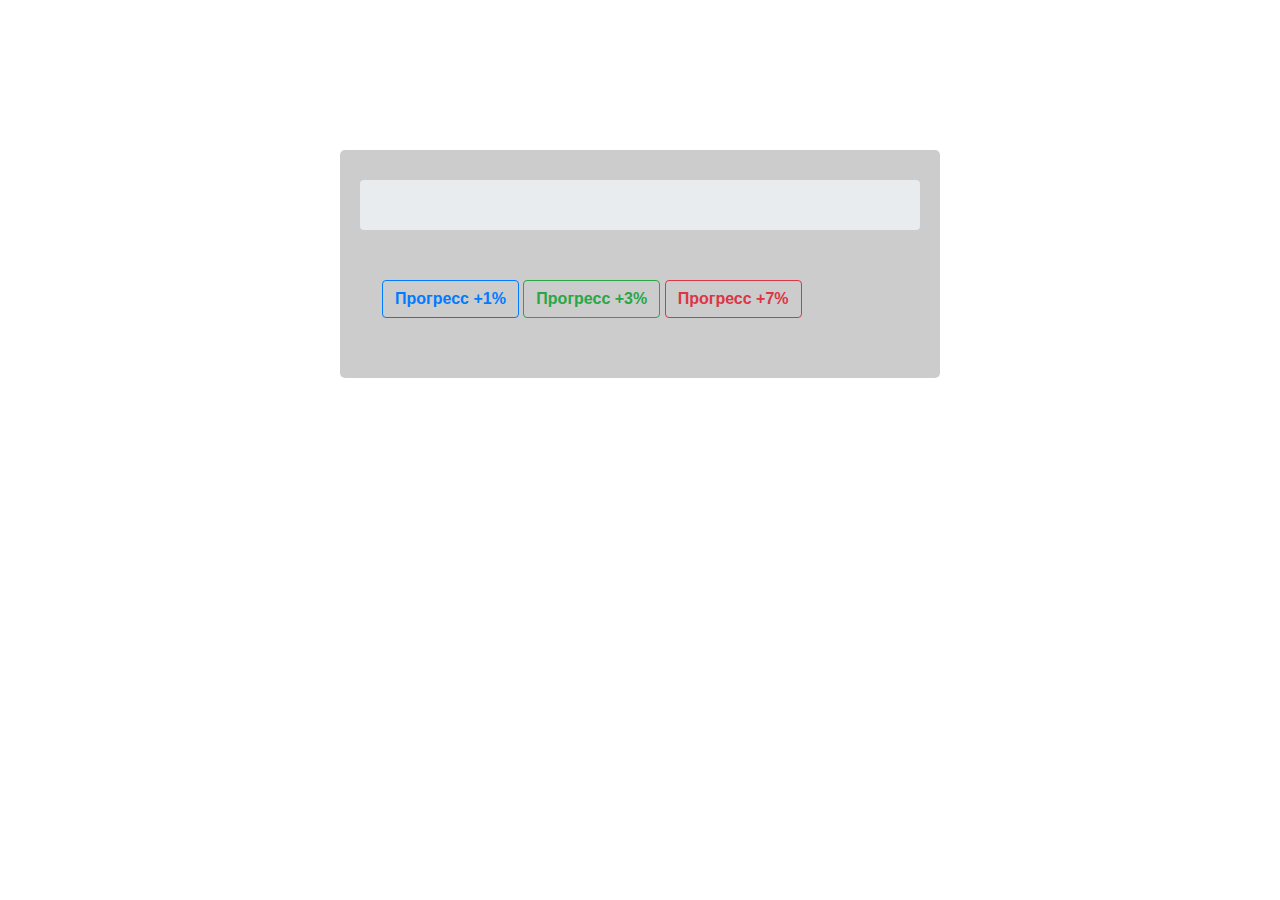
==== index.html @ 04c2322e "Add files via upload" ====
﻿<!DOCTYPE html>
<html lang="en">
	<head>
		<meta charset="UTF-8">
		<meta name="viewport" content="width=device-width, initial-scale=1, shrink-to-fit=no">
		<link rel="stylesheet" href="./css/bootstrap.min.css">
		<link rel="stylesheet" type="text/css" href="./css/style.css">
		<title><strong>Задание А6.8</strong></title>
	</head>
	<body>
		<div class="container">
			<div class="progress" style="height: 50px; margin-bottom: 50px;"> 
			  <div
			    id="my-progress-bar"
			    class="progress-bar progress-bar-striped bg-warning progress-bar-animated"
			    role="progressbar"
			    style="width: 0%">
			  </div>
			</div>
			<div class="group-buttons">
			  <button onclick="funcProgress(1)" type="button" class="btn btn-outline-primary">Прогресс +1%</button>
			  <button onclick="funcProgress(3)" type="button" class="btn btn-outline-success">Прогресс +3%</button>
			  <button onclick="funcProgress(7)" type="button" class="btn btn-outline-danger">Прогресс +7%</button>
			</div>
		</div>
		
		<script src="./js/jquery-3.4.1.min.js"></script>
	    <script src="./js/bootstrap.bundle.min.js"></script>

	    <script type="text/javascript">
	    	var totalProgress = 0;
	    	function funcProgress(pcProgress) {
	    		totalProgress = totalProgress + pcProgress;
	    		// console.log(String(totalProgress) + "%")
	    		console.log(pcProgress)
	    		if (pcProgress === 1) {$(".progress-bar").css('color', 'blue')};
	    		if (pcProgress === 3) {$(".progress-bar").css('color', 'lightgreen')};
	    		if (pcProgress === 7) {$(".progress-bar").css('color', '#903')};

	    		if (totalProgress <= 25) {
	    			$(".progress-bar").prop("class", "progress-bar progress-bar-striped progress-bar-animated")} 
	    			else {
	    				if (totalProgress <= 75) {$(".progress-bar").prop("class", "progress-bar bg-success progress-bar-striped progress-bar-animated")}
	    					else {$(".progress-bar").prop("class", "progress-bar bg-danger progress-bar-striped progress-bar-animated")}
	    		}

	    		if (totalProgress > 100) {
	    			totalProgress = 100;
	    			$("button").prop("disabled", true);
	    			$(".progress-bar").prop("class", "progress-bar progress-bar-striped bg-danger progress-bar-animated")
	    		};

	    		$("#my-progress-bar").width(String(totalProgress) + "%");
	    		$('.progress-bar').text(totalProgress + '%');
	    	}
	    </script>
	</body>
</html>
---- css/style.css ----
.container {
	 margin-top: 150px;
	 background: #cccccc;
	 width: 600px;
	 border-radius: 5px;
	 padding: 30px 20px 40px 20px;
}

/*.progress {
	height:50px; 
	margin-bottom: 60px;
}*/

h1 {
	 text-align: center;
	 font-size: 20px;
	 text-transform: uppercase;
}

h2 {
	 text-align: center;
	 margin-bottom: 60px;
	 font-size: 16px;
}

.group-buttons {
	margin-left: 22px;
	margin-bottom: 20px;
}

.btn {
	font-weight: bold;

}

.progress-bar {
	color: #000000;
	font-size: 20px;
	font-weight: bold;
	font-color: purple;
}
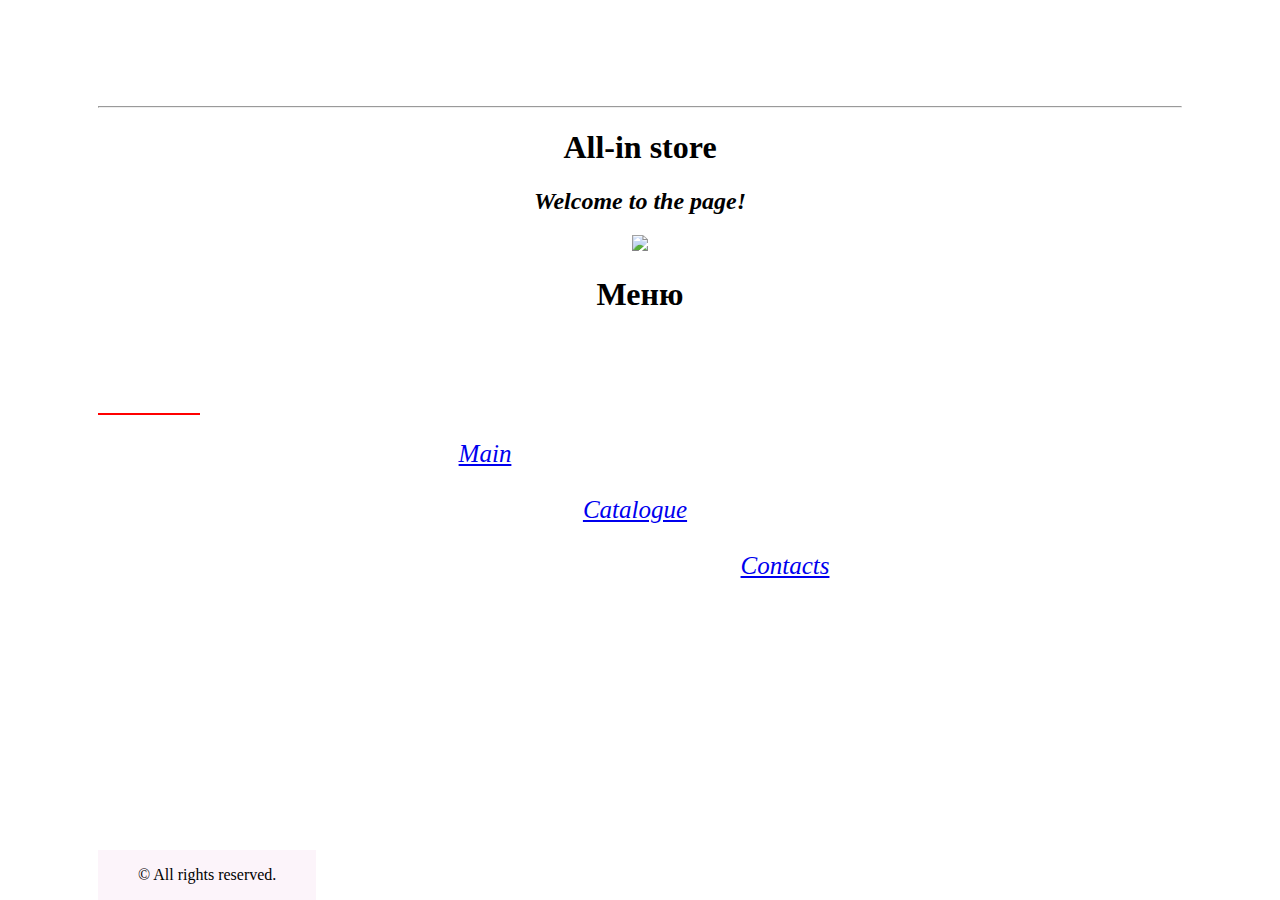
==== commit 90205cf9: "F" ====
--- a/index.html
+++ b/index.html
@@ -1,58 +1,36 @@
-﻿<!DOCTYPE html>
-<html lang="en">
-	<head>
-		<meta charset="UTF-8">
-		<meta name="viewport" content="width=device-width, initial-scale=1, shrink-to-fit=no">
-		<link rel="stylesheet" href="./css/bootstrap.min.css">
-		<link rel="stylesheet" type="text/css" href="./css/style.css">
-		<title><strong>Задание А6.8</strong></title>
-	</head>
-	<body>
-		<div class="container">
-			<div class="progress" style="height: 50px; margin-bottom: 50px;"> 
-			  <div
-			    id="my-progress-bar"
-			    class="progress-bar progress-bar-striped bg-warning progress-bar-animated"
-			    role="progressbar"
-			    style="width: 0%">
-			  </div>
-			</div>
-			<div class="group-buttons">
-			  <button onclick="funcProgress(1)" type="button" class="btn btn-outline-primary">Прогресс +1%</button>
-			  <button onclick="funcProgress(3)" type="button" class="btn btn-outline-success">Прогресс +3%</button>
-			  <button onclick="funcProgress(7)" type="button" class="btn btn-outline-danger">Прогресс +7%</button>
-			</div>
-		</div>
-		
-		<script src="./js/jquery-3.4.1.min.js"></script>
-	    <script src="./js/bootstrap.bundle.min.js"></script>
+<!DOCTYPE html>
+<head>
+	<meta charset="utf-8">
+	<title>HW_1</title>
+	<title>Hello Web!</title>
+	<link rel="stylesheet" type="text/css" href="style.css">
+</head>
+<bold><hr  align="left"></bold>
+<body>
 
-	    <script type="text/javascript">
-	    	var totalProgress = 0;
-	    	function funcProgress(pcProgress) {
-	    		totalProgress = totalProgress + pcProgress;
-	    		// console.log(String(totalProgress) + "%")
-	    		console.log(pcProgress)
-	    		if (pcProgress === 1) {$(".progress-bar").css('color', 'blue')};
-	    		if (pcProgress === 3) {$(".progress-bar").css('color', 'lightgreen')};
-	    		if (pcProgress === 7) {$(".progress-bar").css('color', '#903')};
+	<div>
+		<h1>All-in store</h1>
+	<h2 class="title"><i>Welcome to the page!</i></h2>
+		<img src="http://superlautoqrp.com/wp-content/uploads/2014/05/the-road-through-the-forest-1920x200.jpg" height="70px">
 
-	    		if (totalProgress <= 25) {
-	    			$(".progress-bar").prop("class", "progress-bar progress-bar-striped progress-bar-animated")} 
-	    			else {
-	    				if (totalProgress <= 75) {$(".progress-bar").prop("class", "progress-bar bg-success progress-bar-striped progress-bar-animated")}
-	    					else {$(".progress-bar").prop("class", "progress-bar bg-danger progress-bar-striped progress-bar-animated")}
-	    		}
-
-	    		if (totalProgress > 100) {
-	    			totalProgress = 100;
-	    			$("button").prop("disabled", true);
-	    			$(".progress-bar").prop("class", "progress-bar progress-bar-striped bg-danger progress-bar-animated")
-	    		};
-
-	    		$("#my-progress-bar").width(String(totalProgress) + "%");
-	    		$('.progress-bar').text(totalProgress + '%');
-	    	}
-	    </script>
-	</body>
+	</div>
+	<div class="Menu_block">
+	<h1 class="Menu_Name">Меню</h1>
+	<hr width="100px;" align="left" color="red">
+	<ul class="Menu" >
+		<li class="M_1"><a href="index.html" class="index_1">Main</a></li><br>
+		<li class="M_2"><a href="catalogue.html" class="index_2">Catalogue</a></li><br>
+		<li class="M_3"><a href="contacts.html" class="index_3">Contacts</a></li><br>
+	</ul>
+	</div>
+<br><br><br><br><br><br>
+</body>
+<footer id="footer">
+	<blockquote>
+&#169; All rights reserved.
+	</blockquote>
+</div>
+</footer>
+</div>
+</body>
 </html>
--- a/style.css
+++ b/style.css
@@ -0,0 +1,140 @@
+body{
+	text-align: center;
+		width: middle;
+	padding: 90px;
+	/*background-color: rgb(250,200,230, 0.4);*/
+	
+    }
+.Menu{
+		display:block;
+		width: middle;
+		list-style-type: none;
+		margin-right: 50px;
+		font-size: 25px;
+		font-weight: 400;
+		font-style: italic;
+		height: 100px;
+		
+}
+
+
+ul {
+	list-style-type: square;
+
+}
+#footer {
+  position: absolute;
+  bottom: 0;
+  
+  width: middle;
+   background:rgb(240, 200, 230, 0.2);            /* Footer height */
+}
+#page-container {
+  position: relative;
+  min-height: 100vh;
+}
+
+#content-wrap {
+  padding-bottom: 2.5rem;    /* Footer height */
+}
+
+input {
+	color:rgb(255,255,0, 0%);
+	float: center;
+	}
+.in {
+	color:grey;
+	font-width: 600px;
+}
+
+
+.write {
+	color:blue;
+		background:rgb(240, 200, 230, 0.3);
+		margin-left: auto;
+		margin-right: auto;
+		width: 50%;
+
+}
+a.catalogue_2, a.catalogue_3:visited {
+	color:tomato;
+}
+tr {
+border-color: tomato;
+colspan="2";
+}
+/*Внешняя граница таблицы*/
+table {
+text-align:auto;
+border-spacing: auto;
+padding: 50px;
+align-content: auto;
+margin-right: auto;
+margin-left: auto;
+font-size:20px;
+}
+/*Границы для ячеек таблицы*/
+td {
+border-color:tomato;
+font-style:italic;
+align-content: center;
+}
+table, th, td {
+  border: 1px solid black;
+}
+
+head {
+	text-align:right;
+}
+h2 {
+	text-align: 300px;
+}
+
+.Menu_Name {
+	 margin-bottom: 100px;
+	}
+
+.caption {
+	padding-bottom: 10px;
+}	
+.M_1 {margin-right: 300px;}
+.M_2 {}
+.M_3 {margin-left: 300px;}
+
+.catalogue_ff, .contacts {
+	font-size:13px;
+	text-align: left;
+}
+
+.text { margin-left: 17px;
+}
+.to {
+	font-size: 20px;
+	margin-top: 30px;
+}
+.write {
+	width: 300px;
+}
+
+}
+.address {
+	align-content: center;
+		}
+a.contacts_3:visited {
+	color:tomato;
+}
+a.index_1:visited {
+	margin-top: 40px;
+}
+.name {
+	margin-right: 27px;
+}
+.pig_description {
+	border:2px orange;
+	border-style: dashed;
+	text-align: left;
+}
+.TABLE {
+	display: block;
+	margin-bottom: 100px;
+}